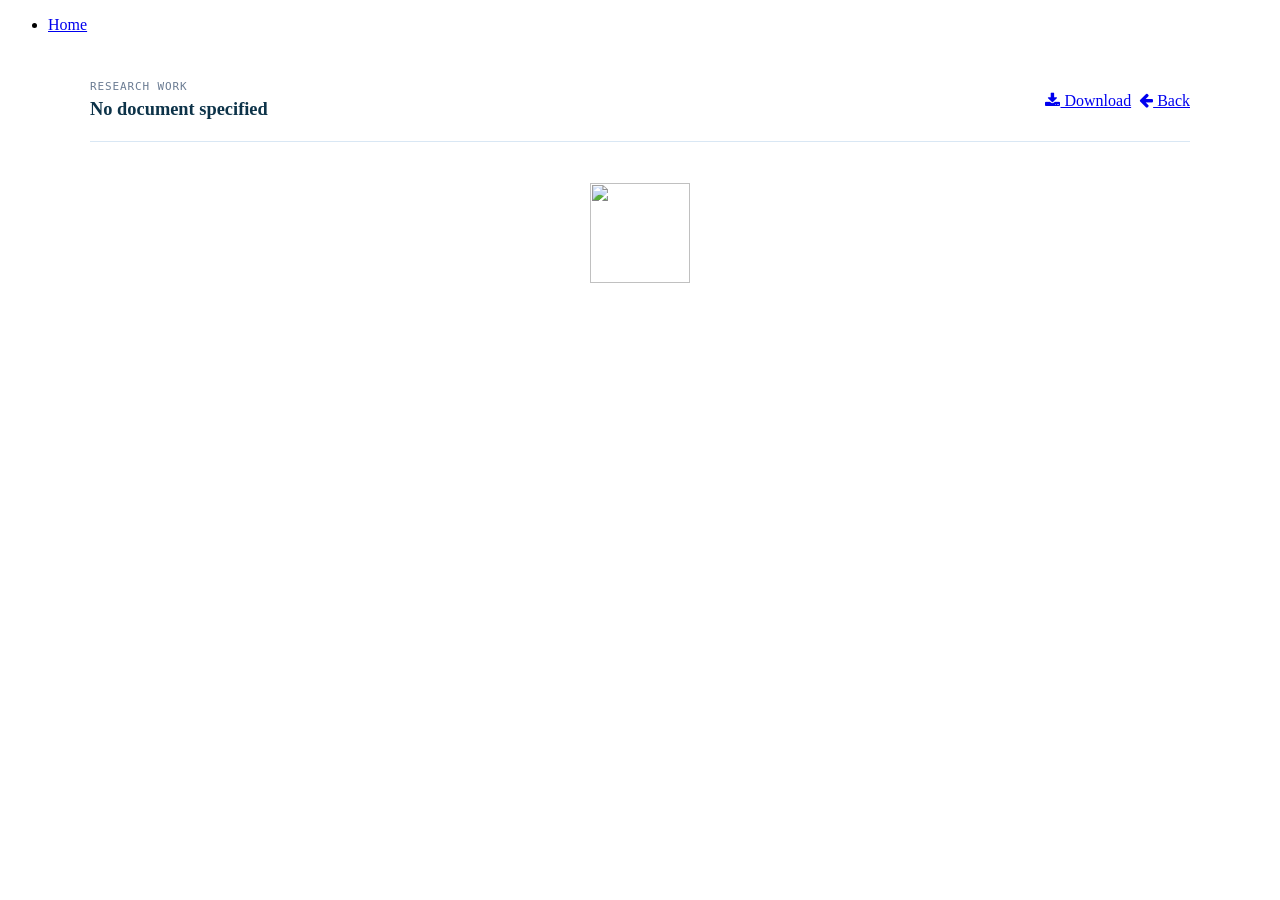
==== pdf_viewer.html @ 898e0471 "Create pdf_viewer.html" ====
<!DOCTYPE html>
<html>
<head>
	<title>Research Viewer – Tariq Hussain</title>
	<link rel="shortcut icon" href="images/LOGO.jpg">

	<meta charset="utf-8">
	<meta name="viewport" content="width=device-width, initial-scale=1, maximum-scale=1, minimum-scale=1" />

	<link rel="stylesheet" type="text/css" href="default.css">
	<link rel="stylesheet" type="text/css" href="bootstrap2.css">
	<link rel="stylesheet" href="https://cdnjs.cloudflare.com/ajax/libs/font-awesome/4.7.0/css/font-awesome.min.css">

	<script src="https://cdn.jsdelivr.net/npm/jquery@3.6.0/dist/jquery.slim.min.js"></script>
	<script src="https://cdn.jsdelivr.net/npm/bootstrap@4.6.1/dist/js/bootstrap.bundle.min.js"></script>

	<style>
		body { font-family: Bahnschrift; }

		.pdf-container {
			max-width: 1100px;
			margin: 30px auto 40px;
			padding: 0 20px;
		}

		.pdf-header {
			display: flex;
			align-items: center;
			justify-content: space-between;
			gap: 16px;
			flex-wrap: wrap;
			padding: 16px 0 18px;
			border-bottom: 1px solid #d9e7f4;
			margin-bottom: 18px;
		}

		.pdf-title {
			font-size: 1.15rem;
			color: #0d3349;
			margin: 0;
			flex: 1;
			min-width: 240px;
			line-height: 1.4;
		}

		.pdf-subtitle {
			font-family: 'Bahnschrift Light', monospace;
			font-size: 11px;
			letter-spacing: 0.08em;
			text-transform: uppercase;
			color: #6b7c93;
			margin-bottom: 4px;
		}

		.pdf-actions {
			display: flex;
			gap: 8px;
			flex-shrink: 0;
		}

		.pdf-frame-wrapper {
			position: relative;
			width: 100%;
			height: 82vh;
			min-height: 500px;
			border: 1px solid #d9e7f4;
			border-radius: 8px;
			overflow: hidden;
			background: #ecf0f3;
		}

		.pdf-frame-wrapper iframe {
			width: 100%;
			height: 100%;
			border: 0;
			display: block;
		}

		.pdf-fallback {
			display: none;
			text-align: center;
			padding: 60px 20px;
			color: #6b7c93;
			font-size: 0.95rem;
		}

		.pdf-fallback a { color: #2e86c1; font-weight: 500; }

		footer {
			background-color: white;
			padding: 1px;
			text-align: center;
			color: white;
		}
	</style>
</head>
<body>

<div id="preloader"><p>Please Wait.</p></div>

<!-- Nav (inherits styling from default.css, matches index.html) -->
<div class="nav-wrapper">
	<a href="index.html">
		<div class="dots-wrapper">
			<div id="dot-1" class="browser-dot"></div>
			<div id="dot-2" class="browser-dot"></div>
			<div id="dot-3" class="browser-dot"></div>
		</div>
	</a>
	<ul id="navigation">
		<li><a href="index.html">Home</a></li>
	</ul>
</div>

<div class="pdf-container">
	<div class="pdf-header">
		<div style="flex:1; min-width:240px;">
			<div class="pdf-subtitle">Research Work</div>
			<h4 class="pdf-title" id="pdf-title">Loading…</h4>
		</div>
		<div class="pdf-actions">
			<a id="pdf-download" class="btn btn-primary" href="#" target="_blank" rel="noopener">
				<i class="fa fa-download"></i> Download
			</a>
			<a class="btn btn-primary" href="index.html">
				<i class="fa fa-arrow-left"></i> Back
			</a>
		</div>
	</div>

	<div class="pdf-frame-wrapper">
		<iframe id="pdf-frame" src="" title="PDF viewer"></iframe>
		<div class="pdf-fallback" id="pdf-fallback">
			Your browser cannot display PDFs inline.
			<br><br>
			<a id="pdf-fallback-link" href="#" target="_blank" rel="noopener">Open the PDF in a new tab instead</a>
		</div>
	</div>
</div>

<footer>
	<a href="index.html"><img src="images/tH.png" style="width:100px;height:100px;"></a>
</footer>

<script>
	// Hide preloader
	window.addEventListener('load', function () {
		var loader = document.getElementById('preloader');
		if (loader) loader.style.display = 'none';
	});

	// Read URL params: ?pdf=<path>&title=<title>
	var params  = new URLSearchParams(window.location.search);
	var pdfPath = params.get('pdf');
	var title   = params.get('title') || 'Research Document';

	document.title                             = title + ' – Tariq Hussain';
	document.getElementById('pdf-title').textContent = title;

	if (pdfPath) {
		// Append #toolbar=0 to hide some default browser PDF toolbar chrome
		var pdfSrc = pdfPath + '#toolbar=0&navpanes=0';
		document.getElementById('pdf-frame').src              = pdfSrc;
		document.getElementById('pdf-download').href          = pdfPath;
		document.getElementById('pdf-fallback-link').href     = pdfPath;
	} else {
		document.getElementById('pdf-title').textContent = 'No document specified';
		document.querySelector('.pdf-frame-wrapper').style.display = 'none';
	}
</script>

</body>
</html>
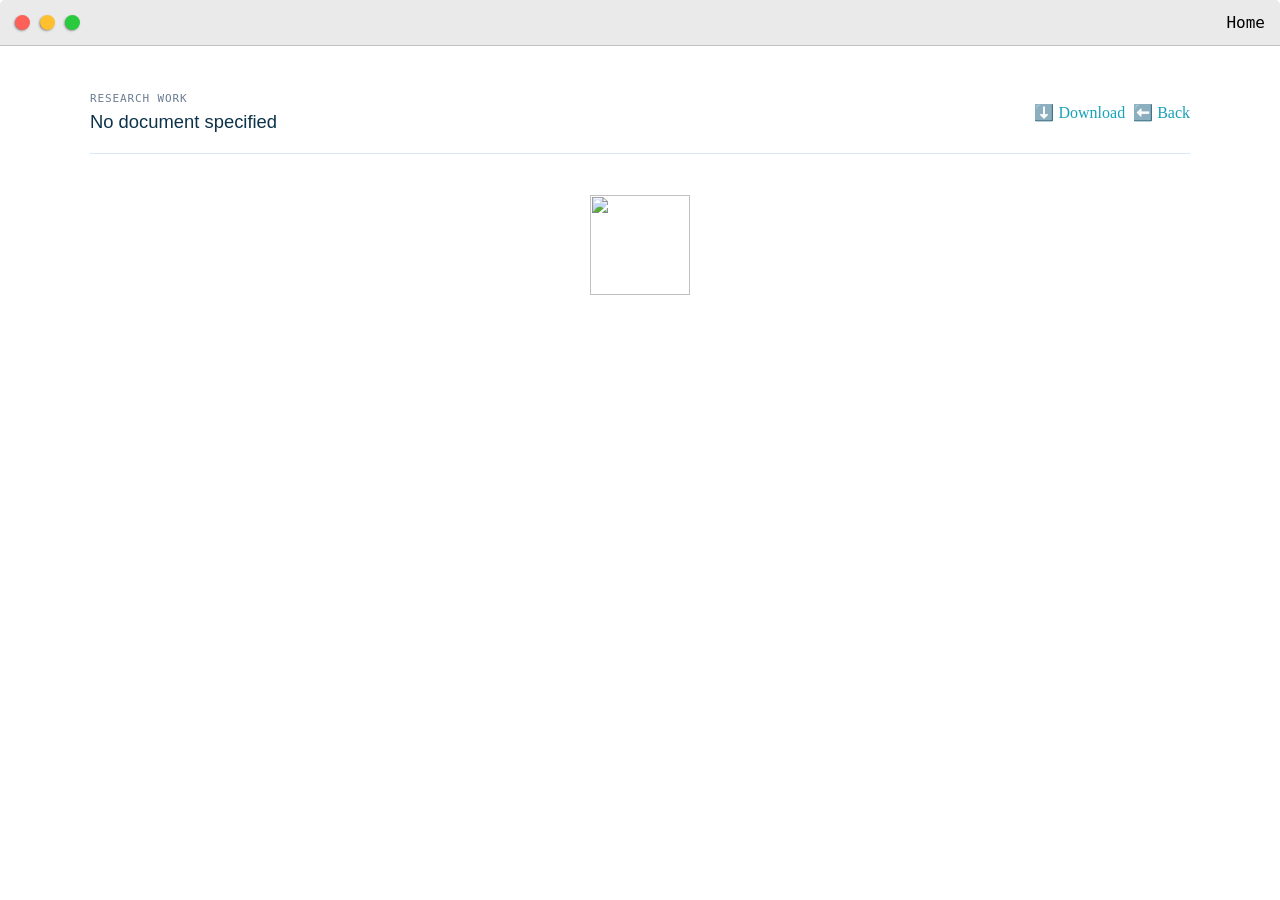
==== commit 977985c6: "The CV buttons take the viewer's filled style in light blue The split button in the home page's wind" ====
--- a/pdf_viewer.html
+++ b/pdf_viewer.html
@@ -153,9 +153,12 @@
 	var params  = new URLSearchParams(window.location.search);
 	var pdfPath = params.get('pdf');
 	var title   = params.get('title') || 'Research Document';
+	// the small label above the title; research works keep their default
+	var kind    = params.get('kind');
 
 	document.title                             = title + ' – Tariq Hussain';
 	document.getElementById('pdf-title').textContent = title;
+	if (kind) document.querySelector('.pdf-subtitle').textContent = kind;
 
 	if (pdfPath) {
 		// Append #toolbar=0 to hide some default browser PDF toolbar chrome
--- a/default.css
+++ b/default.css
@@ -0,0 +1,757 @@
+:root{
+	--mainColor:#eaeaea;
+	--secondaryColor:#fff;
+
+	--borderColor:#c1c1c1;
+
+	--mainText:black;
+	--secondaryText:#4b5156;
+
+	--themeDotBorder:#24292e;
+
+	--previewBg:rgb(251, 249, 243, 0.8);
+	--previewShadow:#f0ead6;
+
+
+	--buttonColor:black;
+
+
+}
+
+
+html, body{
+	padding: 0;
+	margin: 0;
+	scroll-behavior: smooth;
+}
+
+body *{
+	transition: 0.3s;
+}
+
+
+h1, h2, h3, h4, h5, h6, strong{
+	color: var(--mainText);
+	font-family: 'Bahnschrift', sans-serif;
+	font-weight: 500;
+}
+
+p, li, span, label, input, textarea{
+	color: var(--secondaryText);
+	font-family: 'Bahnschrift Light', monospace;
+	
+}
+
+a{
+	text-decoration: none;
+  	background-color: transparent;
+  	-webkit-text-decoration-skip: objects;
+  	color:#17a2b8;
+}
+
+
+a:hover {
+  	text-decoration: underline;
+  	color:#c1c1c1;
+}
+
+a:not([href]):not([tabindex]) {
+  color: inherit;
+  text-decoration: none;
+}
+
+a:not([href]):not([tabindex]):hover, a:not([href]):not([tabindex]):focus {
+  color: inherit;
+  text-decoration: none;
+}
+
+a:not([href]):not([tabindex]):focus {
+  outline: 0;
+}
+
+ul{
+	list-style: square;
+}
+
+h1 { font-size: 56px;}
+h2 { font-size: 36px;}
+h3 { font-size: 28px;}
+h4 { font-size: 24px;}
+h5 { font-size: 20px;}
+h6 { font-size: 16px;}
+
+
+.s1{
+	background-color: var(--mainColor);
+	border-bottom:1px white;
+	overflow:auto;
+
+}
+
+.s10{
+	background-color: white;
+	border-bottom:1px white;
+	overflow: auto;
+	display: flex;
+
+}
+
+.s2{
+	background-color: var(--secondaryColor);
+	border-bottom:1px white;
+	overflow:auto;
+
+}
+
+
+
+
+.main-container{
+	width: 1200px;
+	margin: 0 auto;
+
+}
+
+.main-container1{
+	width: 1000px;
+	margin: 1 auto;
+}
+
+
+.greeting-wrapper{
+	display: grid;
+	text-align: center;
+	align-content: center;
+	min-height: 10em;
+
+}
+
+.intro-wrapper{
+	background-color: var(--secondaryColor);
+	border:1px solid var(--borderColor);
+	border-radius:5px 5px 0 0;
+
+
+	-webkit-box-shadow: -1px 1px 3px -1px rgba(0,0,0,0.75);
+	-moz-box-shadow: -1px 1px 3px -1px rgba(0,0,0,0.75);
+	box-shadow: -1px 1px 3px -1px rgba(0,0,0,0.75);
+
+	display: grid;
+	grid-template-columns: 1fr 1fr;
+	grid-template-areas: 
+		'nav-wrapper nav-wrapper'
+		'left-column right-column'
+	;
+}
+
+
+.nav-wrapper{
+	border-radius:5px 5px 0 0;
+	grid-area:nav-wrapper;
+	border-bottom: 1px solid var(--borderColor);
+	display: flex;
+	justify-content: space-between;
+	align-items: center;
+	background-color: var(--mainColor);
+}
+
+#navigation a{
+	color:var(--mainText);
+}
+
+
+#navigation{
+	margin:0;
+	padding: 10px;
+}
+
+#navigation li{
+	display: inline-block;
+	margin-right: 5px;
+	margin-left:5px;
+}
+
+.dots-wrapper{
+	display: flex;
+	padding: 10px;
+}
+
+#dot-1{
+	background-color:  #FC6058;
+}
+
+#dot-2{
+	background-color:  #FEC02F;
+}
+
+#dot-3{
+	background-color:  #2ACA3E;
+}
+
+.browser-dot{
+	background-color: black;
+	height: 15px;
+	width: 15px;
+	border-radius: 50%;
+	margin: 5px;
+
+	-webkit-box-shadow: -1px 1px 3px -1px rgba(0,0,0,0.75);
+	-moz-box-shadow: -1px 1px 3px -1px rgba(0,0,0,0.75);
+	box-shadow: -1px 1px 3px -1px rgba(0,0,0,0.75);
+
+}
+
+
+.left-column{
+	grid-area: left-column;
+	padding-top:50px;
+	padding-bottom: 50px;
+	background-color: #ecf0f3;
+}
+
+#profile_pic{
+	display: block;
+	margin:0 auto;
+
+	height: 200px;
+	width: 200px;
+	object-fit: cover;
+	border:2px solid var(--borderColor);
+}
+
+
+#theme-options-wrapper{
+	display: flex;
+	justify-content: center;
+}
+
+.theme-dot{
+	height: 30px;
+	width: 30px;
+	background-color: black;
+	border-radius: 50%;
+
+	margin: 5px;
+	border:2px solid var(--themeDotBorder);
+
+	-webkit-box-shadow: -1px 1px 3px -1px rgba(0,0,0,0.75);
+	-moz-box-shadow: -1px 1px 3px -1px rgba(0,0,0,0.75);
+	box-shadow: -1px 1px 3px -1px rgba(0,0,0,0.75);
+
+	cursor: pointer;
+}
+
+
+.theme-dot:hover{
+	border-width: 5px;
+}
+
+
+#light-mode{
+	background-color: #fff;
+}
+
+#blue-mode{
+	background-color: #192734;
+}
+
+#green-mode{
+	background-color: #78866b;
+}
+
+#purple-mode{
+	background-color: #7E4C74;
+}
+
+#settings-note{
+	font-size: 12px;
+	font-style: italic;
+	text-align: center;
+}
+
+.right-column{
+	grid-area: right-column;
+	display: inline-grid;
+	justify-content: safe center;
+	padding-top: 10px;
+	padding-bottom: 110px;
+	background-color: #d9e7f4;
+}
+
+
+#preview-shadow{
+	background-color: #d9e7f4;
+	max-width: 340px;
+	height: 200px;
+	padding-left: 0px;
+	padding-top: 40px;
+}
+
+#preview{
+	display: block;
+	margin:0 auto;
+
+	width: 290px;
+	border:2px solid var(--borderColor);
+	background-color: var(--previewBg);
+	padding:9px;
+	position: relative;
+}
+
+.corner{
+	width:0px;
+	height: 225px;
+	border-radius: 50%;
+	border:2px #17a2b8;
+	background-color: #fff;
+	position: absolute;
+}
+
+#corner-tl{
+	top:-4px;
+	left: -4px
+}
+
+#corner-tr{
+	top:-4px;
+	right: -4px
+}
+
+
+#corner-br{
+	bottom:-4px;
+	right: -4px
+}
+
+
+#corner-bl{
+	bottom:-4px;
+	left: -4px
+}
+
+.about-wrapper{
+	display: grid;
+	grid-template-columns: repeat(auto-fit, minmax(320px, 1fr));
+	padding-bottom: 10px;
+	padding-top: 0px;
+	gap:100px;
+
+}
+
+
+#skills{
+
+			display: grid;
+    	grid-template-columns: repeat(auto-fill,minmax(250px, 1fr));
+    	background-color: #eaeaea;
+    	padding-bottom: 50px;
+
+
+	/*height: 300px;
+    display: flex;
+    flex-direction: column;
+    flex-wrap: wrap;
+	display: flex;
+	justify-content: initial;
+	background-color: var(--previewShadow);*/
+
+}
+
+.skills>* {
+        flex: 1 1 160px;
+    }
+
+.social-links{
+	display: grid;
+	align-content: center;
+	text-align: left;
+	
+
+}
+
+#social_img{
+	width: 100%;
+}
+
+
+.post-wrapper{
+	display: grid;
+	grid-template-columns: repeat(auto-fit, 320px);
+	gap:20px;
+	justify-content: center;
+	padding-bottom: 50px;
+}
+
+.post{
+	border:1px solid var(--borderColor);
+	-webkit-box-shadow: -2px 7px 21px -9px rgba(0,0,0,0.75);
+	-moz-box-shadow: -2px 7px 21px -9px rgba(0,0,0,0.75);
+	box-shadow: -2px 7px 21px -9px rgba(0,0,0,0.75);
+}
+
+.thumbnail{
+	display: block;
+	width: 100%;
+	height:300px;
+	object-fit: cover;
+}
+
+.post-preview{
+	background-color: #fff;
+	padding:15px;
+}
+
+.post-title{
+	color:black;
+	margin: 0;
+}
+
+.post-intro{
+	color:#4b5156;
+	font-size: 14px;
+}
+
+
+#contact-form{
+	display: block;
+	max-width: 600px;
+	margin: 0 auto;
+	border: 1px solid var(--borderColor);
+	padding: 15px;
+	border-radius: 5px;
+	background-color: var(--mainColor);
+	margin-bottom: 50px;
+
+}
+
+#contact-form label{
+	line-height: 2.7em;
+}
+
+#contact-form textarea{
+	min-height: 100px;
+	font-size: 14px;
+}
+
+
+.input-field{
+	width: 100%;
+	padding-top: 10px;
+	padding-bottom:10px; 
+	background-color: var(--secondaryColor);
+	border-radius: 5px;
+	border:1px solid var(--borderColor);
+	font-size: 14px;
+}
+
+
+#submit-btn{
+	margin-top: 10px;
+	width: 100%;
+	padding-top: 10px;
+	padding-bottom:10px; 
+	color: #fff;
+	background-color: var(--buttonColor);
+	border:none;
+}
+
+
+@media screen and (max-width: 1200px){
+	.main-container{
+		width: 95%;
+	}
+}
+
+@media screen and (max-width: 800px){
+	.intro-wrapper{
+		grid-template-columns: 1fr;
+		grid-template-areas: 
+			'nav-wrapper'
+			'left-column'
+			'right-column'
+		;
+	}
+
+	.right-column{
+		justify-content: center;
+	}
+
+}
+
+@media screen and (max-width: 400px){
+	#preview-shadow{
+		max-width: 280px;
+		height: 180px;
+		padding-left: 10px;
+		padding-top: 10px;
+	}
+
+	#preview{
+		width: 280px;
+
+	}
+
+}
+/* ─── Anatomy diagrams ────────────────────────────────────────────────────
+   Shared by the home page and the thesis pages. The palette is on the root so
+   the node classes work whether or not they sit inside an .anat box. */
+:root{--anat-ink:#0d3349;--anat-muted:#5b6b7c;--anat-line:#9db0c2;--anat-accent:#2e86c1;
+  --anat-soft:#d9e7f4;--anat-panel:#f4f9fd;--anat-border:#cfe0ee;--anat-old:#a8550f;--anat-old-soft:#fbefe3}
+.anat{margin:22px 0;padding:14px;background:#fff;border:1px solid var(--anat-border);border-radius:10px}
+.anat svg{display:block;width:100%;height:auto;font-family:'Bahnschrift Light','Bahnschrift','Segoe UI',Arial,sans-serif}
+.anat figcaption{font-family:'Bahnschrift Light',sans-serif;font-size:13px;color:var(--anat-muted);margin-top:8px}
+.anat-lbl{font-family:'Bahnschrift','Segoe UI',Arial,sans-serif;font-size:13px;font-weight:600;fill:var(--anat-ink)}
+.anat-sub{font-size:11.5px;fill:var(--anat-muted)}
+.anat-eyebrow{font-family:Consolas,'Cascadia Mono',monospace;font-size:10px;letter-spacing:.08em;fill:var(--anat-muted)}
+.anat-lead{fill:none;stroke:var(--anat-line);stroke-width:1}
+.anat-dot{fill:var(--anat-ink)}
+.anat-node{fill:#fff;stroke:var(--anat-border);stroke-width:1.2}
+.anat-edge{fill:none;stroke:var(--anat-muted);stroke-width:1.3}
+.anat-old{fill:var(--anat-old-soft);stroke:var(--anat-old);stroke-width:1.4}
+.anat-new{fill:var(--anat-soft);stroke:var(--anat-accent);stroke-width:1.8}
+.anat-scroll{overflow-x:auto}
+.anat-scroll svg{min-width:560px}
+/* An FAQ answer runs the full width of the container, which drew a 640-unit
+   plate at 1134px, nearly twice its size and half as big again as the plates
+   in the carousels above it. Those measure 845px, so these are capped to the
+   same figure and centred under the text. */
+.content figure.anat{max-width:860px;margin-left:auto;margin-right:auto}
+
+
+/* ─── Diagram carousels and the internship rows ───────────────────────────
+   These lived inline on the home page while the base diagram rules lived
+   here, so fourteen selectors existed in two places. One source now. The
+   palette and the base .anat rules are above; everything the carousels and
+   the internship rows need follows. */
+/* Anatomy plates for the Career accordions. Scoped to .anat so nothing here
+   can reach the rest of the site. */
+/* Declared on the root so the node classes work outside an .anat box. */
+:root{--anat-ink:#0d3349;--anat-muted:#5b6b7c;--anat-line:#9db0c2;--anat-accent:#2e86c1;
+  --anat-soft:#d9e7f4;--anat-panel:#f4f9fd;--anat-border:#cfe0ee;--anat-old:#a8550f;--anat-old-soft:#fbefe3}
+.anat-core{fill:var(--anat-soft);stroke:var(--anat-accent);stroke-width:1.6}
+.anat-core-title{font-family:'Bahnschrift',sans-serif;font-size:15px;font-weight:700;fill:var(--anat-accent)}
+.anat-core-sub{font-size:12px;fill:var(--anat-ink)}
+/* The internship cards carry their own diagram. A 320px tile would render a
+   640-unit drawing at half scale, so each internship is a row instead: the
+   drawing at close to its own size, the title and link beside it. */
+.intern-list{max-width:1000px;margin:0 auto}
+.intern-row{display:grid;grid-template-columns:minmax(0,1fr) 290px;gap:0;
+  border:1px solid var(--anat-border,#cfe0ee);border-radius:10px;background:#fff;
+  box-shadow:-2px 7px 21px -9px rgba(0,0,0,0.35);margin:0 0 20px;overflow:hidden}
+.intern-dg{padding:16px 18px;min-width:0}
+.intern-dg .anat-scroll{overflow-x:auto}
+.intern-dg svg{display:block;width:100%;height:auto;min-width:560px;
+  font-family:'Bahnschrift Light','Bahnschrift','Segoe UI',Arial,sans-serif}
+.intern-side{border-left:1px solid var(--anat-border,#cfe0ee);background:#f4f9fd;
+  padding:18px 20px;display:flex;flex-direction:column;gap:8px}
+.intern-side h6{margin:0;color:#0d3349;font-size:17px}
+.intern-when{margin:0;font-family:Consolas,'Cascadia Mono',monospace;font-size:11px;
+  letter-spacing:.06em;color:#5b6b7c}
+.intern-what{margin:0;font-family:'Bahnschrift Light',sans-serif;font-size:13px;
+  color:#5b6b7c;line-height:1.6}
+.intern-cap{margin:6px 0 0;font-family:'Bahnschrift Light',sans-serif;font-size:12px;
+  color:#5b6b7c;line-height:1.55;padding-top:10px;border-top:1px solid var(--anat-border,#cfe0ee)}
+.intern-side a{margin-top:auto;align-self:flex-start;text-decoration:none;font-weight:bold;
+  font-family:'Bahnschrift Light',sans-serif;color:#17A2B8;padding:6px 0}
+@media (max-width:860px){
+  .intern-row{grid-template-columns:minmax(0,1fr)}
+  .intern-side{border-left:0;border-top:1px solid var(--anat-border,#cfe0ee)}
+}
+/* Carousel for the accordions that hold more than one employer. Plain CSS and
+   plain JavaScript; the Slick library already on the page is not used. */
+.anat-car{display:grid;grid-template-columns:minmax(0,1fr) 248px;gap:16px;margin:20px 0;outline:none}
+.anat-car:focus-visible{outline:2px solid var(--anat-accent,#2e86c1);outline-offset:4px;border-radius:12px}
+.anat-car .anat{margin:0}
+/* The side panel already shows the active slide's caption two inches away, so
+   the figcaption would repeat it. It stays in the document for screen readers
+   and for anyone reading without CSS, but it is not drawn twice. */
+.anat-car .anat figcaption{position:absolute;width:1px;height:1px;overflow:hidden;
+  clip:rect(0 0 0 0);clip-path:inset(50%);white-space:nowrap}
+.anat-slide{display:none}
+.anat-slide.is-on{display:block}
+.anat-car-side{display:flex;flex-direction:column;gap:6px}
+.anat-car-item{position:relative;display:block;width:100%;text-align:left;background:#fff;
+  border:1px solid var(--anat-border,#cfe0ee);border-left:3px solid transparent;border-radius:8px;
+  padding:10px 34px 10px 12px;cursor:pointer;font:inherit;transition:border-color .16s,background .16s}
+.anat-car-item:hover{background:var(--anat-panel,#f4f9fd)}
+.anat-car-item.is-on{border-left-color:var(--anat-accent,#2e86c1);background:var(--anat-panel,#f4f9fd)}
+.anat-car-n{position:absolute;top:8px;right:10px;font-family:Consolas,'Cascadia Mono',monospace;
+  font-size:9.5px;color:#9db0c2;letter-spacing:.06em}
+.anat-car-t{display:block;font-family:'Bahnschrift Light',sans-serif;font-size:13.5px;color:#5b6b7c;line-height:1.3}
+.anat-car-item.is-on .anat-car-t{font-family:'Bahnschrift',sans-serif;font-size:16px;font-weight:700;color:#0d3349}
+.anat-car-c{display:none}
+.anat-car-item.is-on .anat-car-c{display:block;font-family:'Bahnschrift Light',sans-serif;
+  font-size:12px;color:#5b6b7c;line-height:1.55;margin-top:5px}
+.anat-car-nav{display:flex;gap:8px;margin-top:4px}
+.anat-car-btn{flex:1;background:#fff;border:1px solid var(--anat-border,#cfe0ee);border-radius:8px;
+  padding:7px 10px;cursor:pointer;font-family:'Bahnschrift Light',sans-serif;font-size:12.5px;color:#0d3349}
+.anat-car-btn:hover:not(:disabled){border-color:var(--anat-accent,#2e86c1);color:var(--anat-accent,#2e86c1)}
+.anat-car-btn:disabled{opacity:.4;cursor:default}
+@media (max-width:760px){
+  .anat-car{grid-template-columns:minmax(0,1fr)}
+  .anat-car-side{order:2}
+}
+
+
+/* ─── Project pages ───────────────────────────────────────────────────────
+   The OCS page was prose followed by 187 scanned pages, which read as an
+   archive. These give it a header, a readable measure and a way to introduce
+   the document set rather than open with it. */
+.pp-head{border-bottom:1px solid var(--anat-border);padding-bottom:18px;margin-bottom:6px}
+.pp-kicker{font-family:Consolas,'Cascadia Mono',monospace;font-size:11px;letter-spacing:.14em;
+  text-transform:uppercase;color:var(--anat-accent);margin-bottom:8px}
+.pp-head h3{margin:0 0 12px;color:var(--anat-ink);line-height:1.2}
+.pp-lede{font-family:'Bahnschrift Light',sans-serif;font-size:16px;line-height:1.7;
+  color:var(--anat-muted);max-width:var(--prose);margin:0 0 16px}
+.pp-meta{list-style:none;display:flex;flex-wrap:wrap;gap:10px 26px;margin:0;padding:0}
+.pp-meta li{font-family:'Bahnschrift Light',sans-serif;font-size:13.5px;color:var(--anat-ink)}
+.pp-meta span{display:block;font-family:Consolas,'Cascadia Mono',monospace;font-size:10px;
+  letter-spacing:.1em;text-transform:uppercase;color:var(--anat-muted);margin-bottom:2px}
+.pp-label{font-family:Consolas,'Cascadia Mono',monospace;font-size:10.5px;letter-spacing:.14em;
+  text-transform:uppercase;color:var(--anat-accent);margin:34px 0 2px}
+.pp-chips{list-style:none;display:flex;flex-wrap:wrap;gap:8px;margin:10px 0 0;padding:0}
+.pp-chips li{font-family:'Bahnschrift Light',sans-serif;font-size:13px;color:var(--anat-ink);
+  border:1px solid var(--anat-border);background:#fff;border-radius:999px;padding:6px 14px}
+/* The note introduces the rows underneath it, so it spans the same width they
+   do. Capped to the prose measure it stopped short of them and read as a
+   stray panel rather than as their heading. */
+.pp-note{font-family:'Bahnschrift Light',sans-serif;font-size:14px;line-height:1.7;
+  color:var(--anat-muted);background:var(--anat-panel);
+  border-left:3px solid var(--anat-accent);border-radius:0 8px 8px 0;padding:14px 18px;margin:12px 0 18px}
+.pp-note p{max-width:var(--prose);margin:0}
+.pp-ask{display:grid;grid-template-columns:repeat(auto-fit,minmax(280px,1fr));gap:14px;margin:16px 0 0}
+.pp-ask div{border:1px solid var(--anat-border);border-radius:10px;padding:16px 18px;background:#fff}
+.pp-ask b{display:block;font-family:'Bahnschrift',sans-serif;font-size:14px;color:var(--anat-ink);margin-bottom:6px}
+.pp-ask p{margin:0;font-family:'Bahnschrift Light',sans-serif;font-size:13.5px;
+  line-height:1.65;color:var(--anat-muted)}
+
+.pp-what{font-family:'Bahnschrift Light',sans-serif;font-size:13.5px;color:var(--anat-muted);line-height:1.6;margin:10px 0 4px;max-width:74ch}
+
+/* The prose on a project page keeps a readable measure. At the full width of
+   the container a line carries about 140 characters, and the eye loses its
+   place coming back for the next one. One measure in pixels rather than ch,
+   because the standfirst sets at 16px and the body at 15, and a ch cap would
+   wrap them at two different widths one under the other. Unclassed paragraphs
+   only, so the note and the description lines keep their own sizing. */
+:root{--prose:800px}
+.main-container > p:not([class]){max-width:var(--prose);line-height:1.75;margin:0 0 14px}
+.main-container > h4{margin:34px 0 12px}
+
+/* A project page runs in a narrower column than the home page, so the prose,
+   the diagrams and the record rows share one left and right edge instead of
+   the text sitting alone in a 1200px field. min() keeps the small-screen rule
+   below working, which a plain width would have overridden. */
+.main-container.pp-col{width:min(920px, 95%);padding-top:46px}
+
+/* The record: one row per document, whatever opens it. The mark at the right
+   of each row is an emoji button from one family, so that it reads as the
+   button it is: the arrow opens a document in a new tab, the down arrow
+   downloads a file, and the play button plays a recording. On hover the mark
+   moves the way the row will take you. */
+:root{--emoji:'Segoe UI Emoji','Apple Color Emoji','Noto Color Emoji',sans-serif}
+.rec-open{position:relative;display:block;width:100%;margin:0 0 8px;padding:18px;border:0;
+  border-radius:6px;background-color:#ecf0f3;color:#444;cursor:pointer;text-align:left;
+  font-size:15px;font-family:'Bahnschrift Light',monospace;transition:0.5s}
+.rec-open:hover{background-color:#d9e7f4;outline:none}
+.rec-open:after{content:'\2197\FE0F';position:absolute;right:18px;top:50%;margin:-12px 0 0;
+  font-family:var(--emoji);font-size:20px;line-height:24px;font-weight:normal;
+  transition:transform .2s}
+.rec-open:hover:after,.rec-open:focus-visible:after{transform:translate(2px,-2px)}
+a.rec-open, a.rec-open:hover, a.rec-open:focus{text-decoration:none;color:#444}
+.rec-pdf:after{content:'\2B07\FE0F'}
+.rec-pdf:hover:after,.rec-pdf:focus-visible:after{transform:translateY(2px)}
+.rec-play:after{content:'\25B6\FE0F'}
+.rec-play:hover:after,.rec-play:focus-visible:after{transform:scale(1.1)}
+.rec-t{display:block;padding-right:40px}
+.rec-d{display:block;margin-top:5px;padding-right:40px;font-size:13px;line-height:1.55;
+  color:#5b6b7c}
+@media (prefers-reduced-motion:reduce){.rec-open:after,.rw-go a:after{transition:none}}
+
+/* A table of evidence lifted out of a project document. It is wider than the
+   prose measure on purpose, because it is a figure rather than a sentence, and
+   it scrolls sideways rather than squashing on a narrow screen. */
+.pp-tbl-wrap{overflow-x:auto;margin:18px 0 8px;border:1px solid var(--anat-border);
+  border-radius:10px;background:#fff}
+.pp-tbl{width:100%;min-width:620px;border-collapse:collapse;
+  font-family:'Bahnschrift Light',sans-serif;font-size:13px;color:var(--anat-ink)}
+.pp-tbl th{text-align:left;padding:11px 14px;background:var(--anat-panel);
+  font-family:Consolas,'Cascadia Mono',monospace;font-size:10px;letter-spacing:.1em;
+  text-transform:uppercase;color:var(--anat-muted);font-weight:normal;
+  border-bottom:1px solid var(--anat-border)}
+.pp-tbl td{padding:11px 14px;border-bottom:1px solid #eef4fa;line-height:1.55;vertical-align:top}
+.pp-tbl tr:last-child td{border-bottom:0}
+.pp-tbl-id{font-family:Consolas,'Cascadia Mono',monospace;font-size:12px;white-space:nowrap;
+  color:var(--anat-accent)}
+
+/* Code quoted from a document, so it reads as an exhibit rather than as
+   prose. It scrolls sideways rather than wrapping, because a wrapped SQL
+   statement is a different statement to read. */
+.pp-code{margin:16px 0;padding:16px 18px;overflow-x:auto;background:#0d2838;
+  border:1px solid #0d2838;border-radius:10px}
+.pp-code code{font-family:Consolas,'Cascadia Mono',monospace;font-size:12.5px;line-height:1.65;
+  color:#d7e6f2;white-space:pre;background:none;padding:0;border:0}
+
+/* Scope, as four named buckets rather than four more bullet lists. */
+.pp-scope{display:grid;grid-template-columns:92px minmax(0,1fr);gap:0;margin:16px 0 8px;
+  max-width:var(--prose)}
+.pp-scope dt{font-family:Consolas,'Cascadia Mono',monospace;font-size:10.5px;letter-spacing:.1em;
+  text-transform:uppercase;color:var(--anat-accent);padding:14px 0 0}
+.pp-scope dd{margin:0;padding:12px 0 14px;font-family:'Bahnschrift Light',sans-serif;
+  font-size:13.5px;line-height:1.65;color:var(--anat-muted);border-bottom:1px solid #eef4fa}
+.pp-scope dt + dd + dt{border-top:0}
+.pp-scope dd:last-child{border-bottom:0}
+
+/* The research works on the home page: the same row the project pages use for
+   a document, since that is what each one links to now. */
+.rw-list{margin:4px 0 8px}
+.rw-list .rec-open{margin-bottom:10px}
+/* The research carousel: the internships' carousel, plus a way out to the
+   page each plate is drawn from, since a side item is a button and cannot
+   hold a link of its own. */
+.rw-car{margin:4px 0 14px}
+.rw-go{margin:10px 0 0;text-align:right}
+.rw-go a{display:inline-block;padding:7px 13px;border:1px solid var(--anat-border,#cfe0ee);border-radius:6px;background:#fff;color:#0d3349;font-family:'Bahnschrift Light',monospace;font-size:12.5px;white-space:nowrap;text-decoration:none;transition:background .16s,border-color .16s,color .16s}
+.rw-go a:after{content:'\2197\FE0F';display:inline-block;margin-left:7px;font-family:var(--emoji);font-size:13px;line-height:1;transition:transform .2s}
+.rw-go a:hover,.rw-go a:focus{background:#0d3349;border-color:#0d3349;color:#fff;text-decoration:none}
+.rw-go a:hover:after,.rw-go a:focus:after{transform:translate(1px,-1px)}
+
+/* The CV in the home page's window bar: two filled buttons in the manner of the
+   PDF viewer's Download and Back, the emoji before the label, in the site's
+   light blue, a shade deeper on hover. */
+#navigation li.bar-cv{display:inline-flex;gap:8px;vertical-align:middle;margin:0}
+#navigation li .bar-btn{display:inline-flex;align-items:center;gap:7px;height:34px;
+  box-sizing:border-box;padding:0 14px;border:0;border-radius:4px;background:#d9e7f4;color:#0d3349;
+  font-family:'Bahnschrift',sans-serif;font-size:15px;line-height:1;white-space:nowrap;
+  text-decoration:none;transition:background .16s}
+#navigation li .bar-btn:hover,#navigation li .bar-btn:focus{background:#bcd6ee;color:#0d3349;
+  text-decoration:none}
+.bar-open:before,.bar-down:before{font-family:var(--emoji);font-size:15px;transition:transform .2s}
+.bar-open:before{content:'\2197\FE0F'}
+.bar-down:before{content:'\2B07\FE0F'}
+.bar-open:hover:before,.bar-open:focus:before{transform:translate(1px,-1px)}
+.bar-down:hover:before,.bar-down:focus:before{transform:translateY(1px)}
+
+/* Every other mark that takes you somewhere wears the same emoji family as the
+   record: a download, a forward or back arrow, a carousel step, a play button,
+   a copied link and an expander. Font Awesome and the slick carousel draw
+   these by default and load after this sheet, so each rule names two classes
+   to outrank theirs. Decorative icons that are not links keep their glyphs. */
+.fa.fa-download:before,.fa.fa-arrow-down:before,.fa.fa-angle-down:before{content:'\2B07\FE0F';font-family:var(--emoji)}
+.fa.fa-arrow-right:before,.fa.fa-chevron-right:before,.fa.fa-angle-right:before{content:'\27A1\FE0F';font-family:var(--emoji)}
+.fa.fa-arrow-left:before,.fa.fa-chevron-left:before,.fa.fa-angle-left:before{content:'\2B05\FE0F';font-family:var(--emoji)}
+.fa.fa-play:before{content:'\25B6\FE0F';font-family:var(--emoji)}
+.fa.fa-link:before{content:'\1F517';font-family:var(--emoji)}
+.fa.fa-chevron-down:before{content:'\1F53D';font-family:var(--emoji)}
+.accordion-chevron.fa{font-size:15px}
+.accordion-trigger.open .accordion-chevron.fa{transform:none}
+.accordion-trigger.open .accordion-chevron.fa:before{content:'\1F53C'}
+.slick-arrow.slick-prev:before{content:'\2B05\FE0F';font-family:var(--emoji);opacity:1}
+.slick-arrow.slick-next:before{content:'\27A1\FE0F';font-family:var(--emoji);opacity:1}
+
+/* A pull quote that is a reflection rather than evidence, so it reads as an
+   aside and not as a finding. */
+.pp-quote{margin:30px 0 0;padding:0 0 0 20px;border-left:3px solid var(--anat-border)}
+.pp-quote blockquote{margin:0;padding:0;border:0;font-family:'Bahnschrift Light',sans-serif;
+  font-size:14.5px;line-height:1.75;color:var(--anat-muted);max-width:var(--prose)}
+.pp-quote figcaption{margin-top:10px;font-family:Consolas,'Cascadia Mono',monospace;
+  font-size:10.5px;letter-spacing:.1em;text-transform:uppercase;color:var(--anat-muted)}
